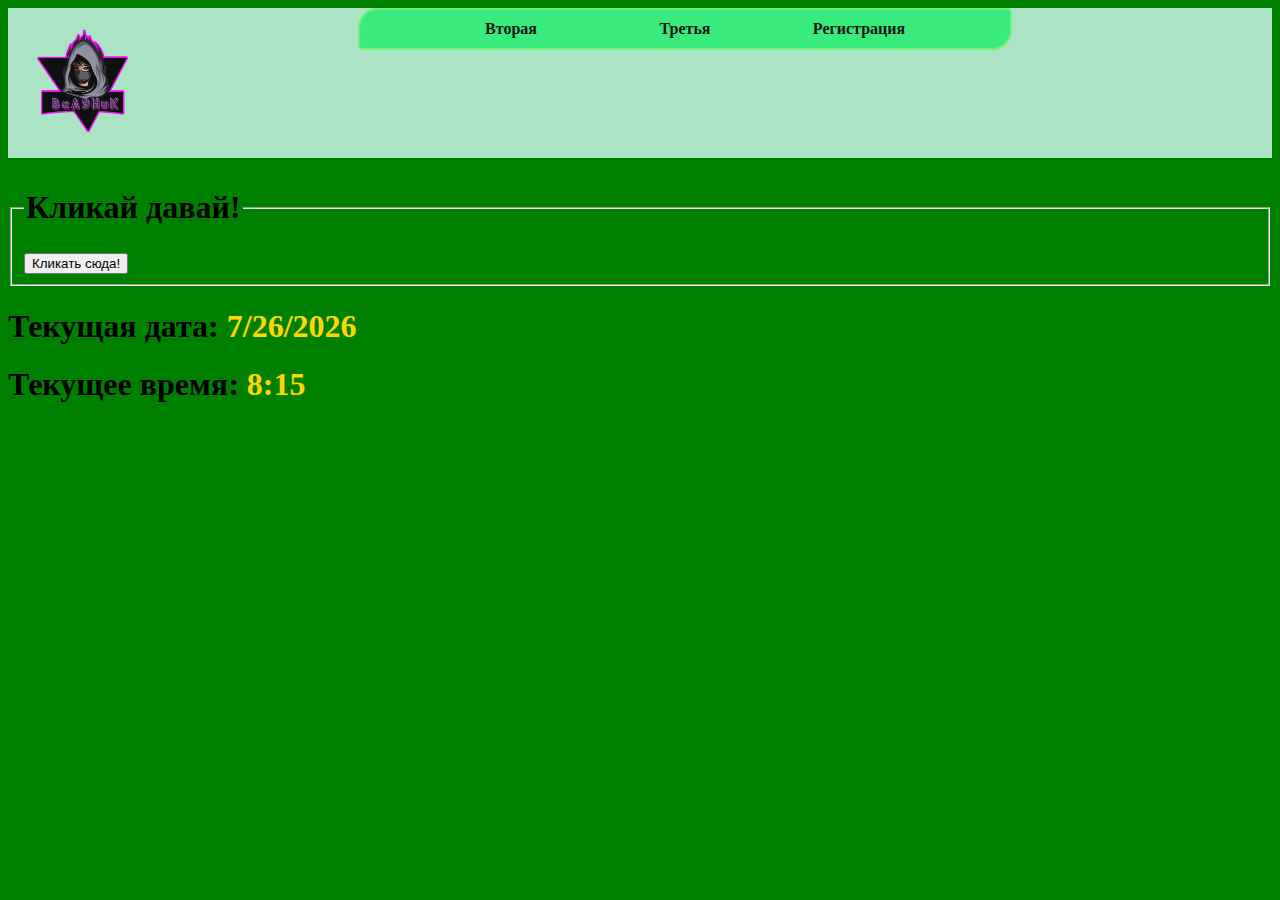
==== index.html @ 5657053b "sait" ====
<!DOCTYPE html>
<html lang="ru">
<head>
    <meta charset="UTF-8">
    <meta name="viewport" content="width=device-width, initial-scale=1.0">
    <link rel="stylesheet" href="style.css">
    <title>Главная</title>
</head>
<body>
    <header id="header">
        <img onclick="clickLogo(this)" id="logo" src="image/logo.png" alt="логотип">
        <ul id="navbar">
            <li> <a href="vtoraya.html" target="_blank">Вторая</a></li>
            <li> <a href="tretiya.html" target="_blank">Третья</a></li>
            <li> <a href="start-form.html">Регистрация</a></li>
        </ul>
    </header>
    <fieldset>
        <legend><h1 ondblclick="alert('Че умный самый?')">Кликай давай!</h1></legend>
        <button onclick="onClickButton(this)">Кликать сюда!</button>
    </fieldset>

    <h1>Текущая дата: <span id="date"></span></h1>
    <h1> Текущее время: <span id = "time"></span></h1>
    <script src="JS/main.js"></script>
</body>
</html>
---- style.css ----
body {
background-color: green;
}
#logo {
    float: left;
    height: 150px;
    margin-top: 0px;
}
#header {						
    background: #abe3c5;		/*цвета всем блокам заданы, чтобы знать где они*/
    width: 100%;
    height: 150px;
    margin-bottom: 10px;
    padding: 0px; 
}
#navbar {						/*Навигация*/
    margin: 0px 0px 0px 350px;
    padding: 0;
    list-style-type: none;
    border: 2px solid #70f070;
    border-radius: 20px 5px;
    width: 650px;
    text-align: center;
    background-color: #2deb76;
    opacity: 0.9;          /*прозрачность*/
}
#navbar li { display: inline; }
      #navbar a {
        color: #000000;
        padding: 10px 10px;
        text-decoration: none;
        font-weight: bold;
        display: inline-block;
        width: 150px;
}
#navbar a:hover { /*Выделение при наведении*/
    border-radius: 20px 5px;
    background-color: #199649;
}
#date {
    color: gold;
}
#time {
    color: gold;
}
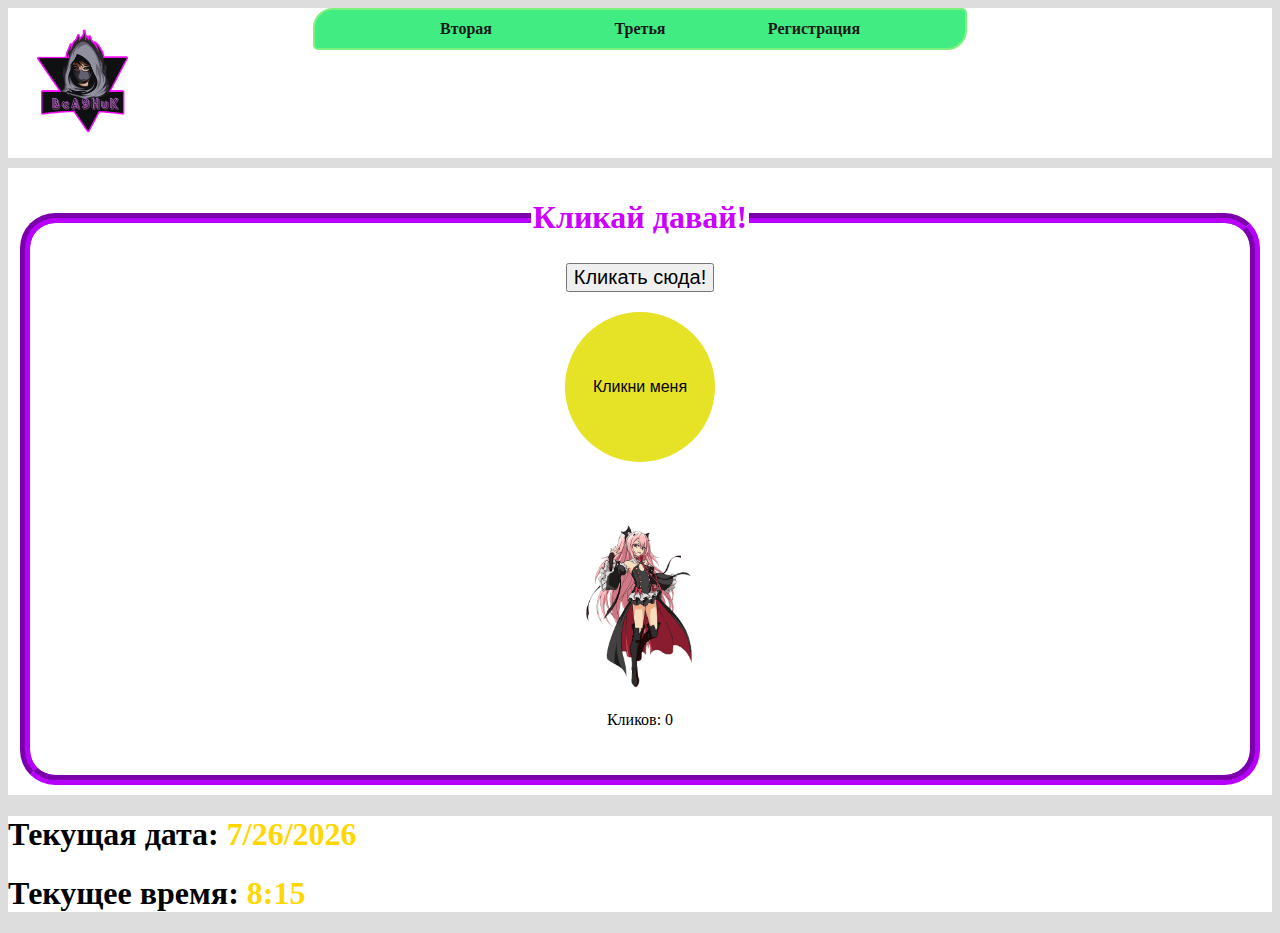
==== commit d22d1ea5: "0.2" ====
--- a/index.html
+++ b/index.html
@@ -7,21 +7,32 @@
     <title>Главная</title>
 </head>
 <body>
-    <header id="header">
-        <img onclick="clickLogo(this)" id="logo" src="image/logo.png" alt="логотип">
+    <header class="header">
+        <img onclick="clickLogo(this)" class="logo" src="image/logo.png" alt="логотип">
         <ul id="navbar">
             <li> <a href="vtoraya.html" target="_blank">Вторая</a></li>
             <li> <a href="tretiya.html" target="_blank">Третья</a></li>
             <li> <a href="start-form.html">Регистрация</a></li>
         </ul>
     </header>
-    <fieldset>
-        <legend><h1 ondblclick="alert('Че умный самый?')">Кликай давай!</h1></legend>
-        <button onclick="onClickButton(this)">Кликать сюда!</button>
-    </fieldset>
-
-    <h1>Текущая дата: <span id="date"></span></h1>
-    <h1> Текущее время: <span id = "time"></span></h1>
+    <div class="content">
+        <fieldset>
+            <legend><h1 ondblclick="alert('Че умный самый?')">Кликай давай!</h1></legend>
+            <button class="btn" onclick="onClickButton(this)">Кликать сюда!</button>
+            <button class="round-btn" onclick="onClickButton(this)">Кликни меня</button>
+            
+            <!-- Клик по тянке-->
+            <div class="image-button">
+                <img src="image/clickme.png" alt="Кликни меня" onclick="onClickImage(this, event)">
+                <p id="image-clicks">Кликов: 0</p>
+            </div>
+            <div id="flyingText"></div>
+        </fieldset>
+    </div>
+    <div class="date">
+        <h1>Текущая дата: <span id="date"></span></h1>
+        <h1> Текущее время: <span id = "time"></span></h1>
+    </div>
     <script src="JS/main.js"></script>
 </body>
-</html>+</html>
--- a/style.css
+++ b/style.css
@@ -1,20 +1,20 @@
 body {
-background-color: green;
+background-color: #ddd;
 }
-#logo {
+.logo {
     float: left;
     height: 150px;
     margin-top: 0px;
 }
-#header {						
-    background: #abe3c5;		/*цвета всем блокам заданы, чтобы знать где они*/
+.header {						
+    background: #ffffff;		/*цвета всем блокам заданы, чтобы знать где они*/
     width: 100%;
     height: 150px;
     margin-bottom: 10px;
-    padding: 0px; 
+    padding: 0px;
 }
 #navbar {						/*Навигация*/
-    margin: 0px 0px 0px 350px;
+    margin: 0 auto;
     padding: 0;
     list-style-type: none;
     border: 2px solid #70f070;
@@ -41,5 +41,106 @@
     color: gold;
 }
 #time {
+    border-color: red;
     color: gold;
-}+    border: 1px salmon;
+}
+.date {
+    background-color: #ffffff;
+}
+.btn { 
+    font-size: 20px;
+    cursor: pointer;
+}
+.btn:focus{
+    background: red; 
+    color: white; 
+    border-radius: 20px 5px; 
+    font-size: 20px;
+}
+fieldset{
+    border-width: 10px;
+    border-radius: 35px;
+    border-color: rgb(183, 0, 255);
+    text-align: center;
+}
+legend{
+    color: rgb(204, 0, 255);
+}
+.content {
+    background-color: #ffffff;
+    padding: 10px;
+}
+/* ... существующий код ...........................*/
+
+/* Стили для круглой кнопки */
+.round-btn {
+    width: 150px;
+    height: 150px;
+    border-radius: 50%;
+    background-color: #e6e226;
+    color: rgb(0, 0, 0);
+    border: none;
+    cursor: pointer;
+    display: block;
+    margin: 20px auto;
+    font-size: 16px;
+    transition: transform 0.1s ease-in-out;
+}
+
+.round-btn:hover {
+    background-color: #26d1dd;
+}
+
+.round-btn:active {
+    transform: scale(0.95);
+}
+/* Исправление ошибок линтера */
+.clear {
+    clear: both;
+}
+
+#levo {
+    min-height: 100px;
+}
+
+/*клик по тянке*/ 
+.image-button {
+    display: inline-block;
+    text-align: center;
+    margin: 20px;
+}
+.image-button img {
+    cursor: pointer;
+    max-width: 150px;
+    height: auto;
+    transition: transform 0.3s ease; /* Добавляем плавный переход */
+}
+
+.image-button img.enlarged {
+    transform: scale(1.2); /* Увеличиваем изображение на 20% */
+}
+
+.image-button p {
+    margin-top: 10px;
+    font-size: 16px;
+}
+
+@keyframes flyUp {
+    0% {
+        opacity: 1;
+        transform: translateY(0);
+    }
+    100% {
+        opacity: 0;
+        transform: translateY(-100px);
+    }
+}
+
+.flying-text {
+    position: absolute;
+    font-size: 30px;
+    color: rgb(255, 0, 0);
+    pointer-events: none;
+    animation: flyUp 1s forwards;
+}
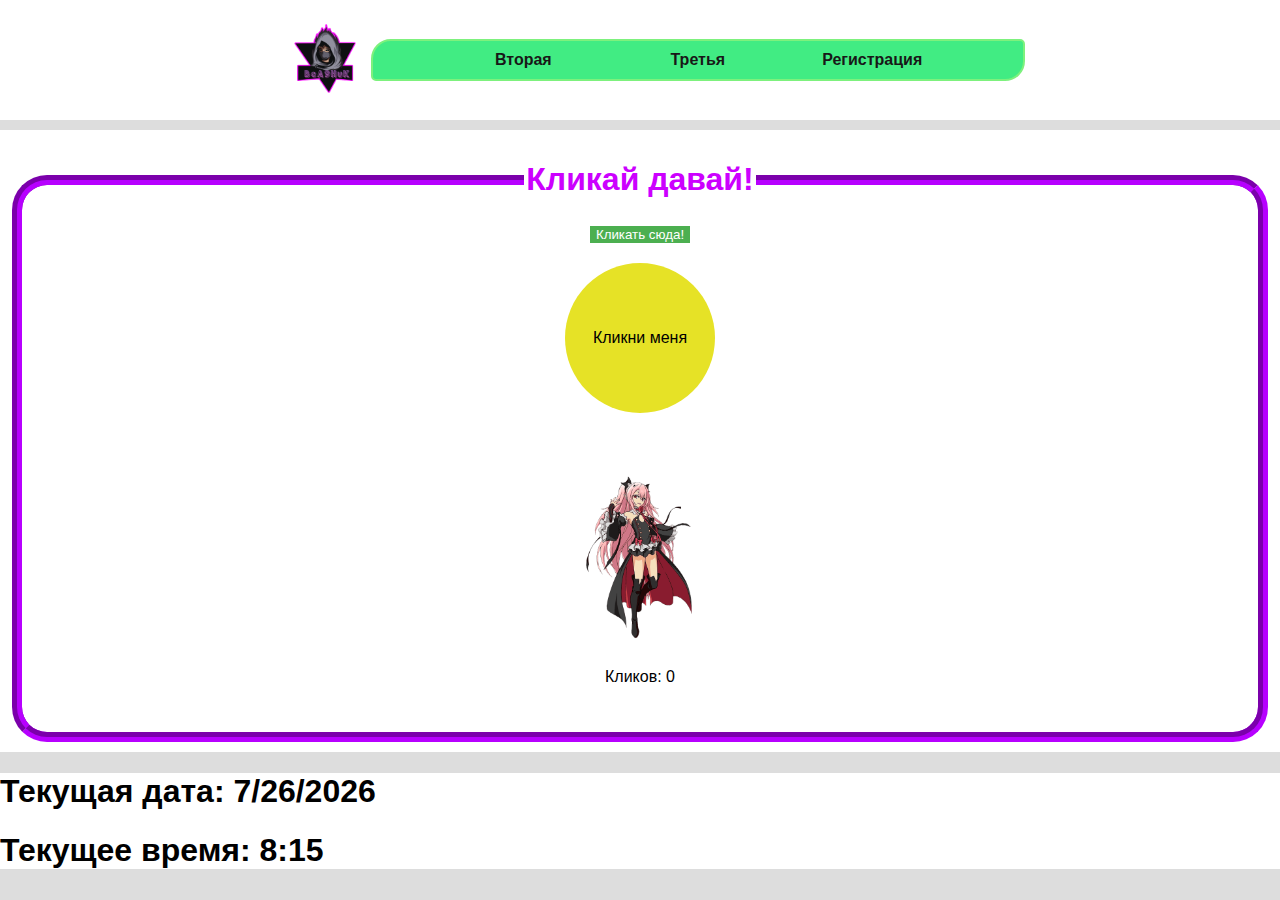
==== commit 92adac2f: "0.2.2" ====
--- a/index.html
+++ b/index.html
@@ -2,18 +2,21 @@
 <html lang="ru">
 <head>
     <meta charset="UTF-8">
-    <meta name="viewport" content="width=device-width, initial-scale=1.0">
+    <meta name="viewport" content="width=device-width, initial-scale=1.0, maximum-scale=1.0, user-scalable=no">
     <link rel="stylesheet" href="style.css">
     <title>Главная</title>
 </head>
 <body>
     <header class="header">
         <img onclick="clickLogo(this)" class="logo" src="image/logo.png" alt="логотип">
-        <ul id="navbar">
-            <li> <a href="vtoraya.html" target="_blank">Вторая</a></li>
-            <li> <a href="tretiya.html" target="_blank">Третья</a></li>
-            <li> <a href="start-form.html">Регистрация</a></li>
-        </ul>
+        <button class="menu-toggle" onclick="toggleMenu()">☰</button>
+        <nav>
+            <ul id="navbar">
+                <li> <a href="vtoraya.html" target="_blank">Вторая</a></li>
+                <li> <a href="tretiya.html" target="_blank">Третья</a></li>
+                <li> <a href="start-form.html">Регистрация</a></li>
+            </ul>
+        </nav>
     </header>
     <div class="content">
         <fieldset>
--- a/style.css
+++ b/style.css
@@ -1,18 +1,33 @@
+/* Базовые стили */
 body {
-background-color: #ddd;
+    background-color: #ddd;
+    margin: 0;
+    padding: 0;
+    font-family: Arial, sans-serif;
 }
+
+.header {
+    display: flex;
+    justify-content: center;
+    align-items: center;
+    padding: 10px;
+    margin-bottom: 10px;
+    background-color: #ffffff;
+    width: 100%;
+}
+
 .logo {
-    float: left;
-    height: 150px;
-    margin-top: 0px;
+    height: 100px;
 }
-.header {						
-    background: #ffffff;		/*цвета всем блокам заданы, чтобы знать где они*/
-    width: 100%;
-    height: 150px;
-    margin-bottom: 10px;
-    padding: 0px;
+
+.menu-toggle {
+    display: none;
+    background: none;
+    border: none;
+    font-size: 24px;
+    cursor: pointer;
 }
+
 #navbar {						/*Навигация*/
     margin: 0 auto;
     padding: 0;
@@ -37,26 +52,118 @@
     border-radius: 20px 5px;
     background-color: #199649;
 }
-#date {
-    color: gold;
+
+/* Стили для кнопок и изображений */
+
+
+.btn {
+    background-color: #4CAF50;
+    color: white;
+    border: none;
 }
-#time {
-    border-color: red;
-    color: gold;
-    border: 1px salmon;
+
+.round-btn {
+     width: 150px;
+    height: 150px;
+    border-radius: 50%;
+    background-color: #e6e226;
+    color: rgb(0, 0, 0);
+    border: none;
+    cursor: pointer;
+    display: block;
+    margin: 20px auto;
+    font-size: 16px;
+    transition: transform 0.1s ease-in-out;
+    -webkit-tap-highlight-color: transparent;
+    -webkit-touch-callout: none;
+    -webkit-user-select: none;
+    user-select: none;
 }
-.date {
-    background-color: #ffffff;
+.round-btn:hover {
+    background-color: #26d1dd;
 }
-.btn { 
+
+.round-btn:active {
+    transform: scale(0.95);
+}
+
+.image-button {
+    display: inline-block;
+    text-align: center;
+    margin: 20px;
+}
+
+.image-button img {
+    cursor: pointer;
+    max-width: 150px;
+    height: auto;
+    transition: transform 0.3s ease;
+    -webkit-tap-highlight-color: transparent;
+    -webkit-touch-callout: none;
+    -webkit-user-select: none;
+    user-select: none;
+}
+
+.image-button img.enlarged {
+    transform: scale(1.2);
+}
+
+/* Анимация для летящего текста */
+@keyframes flyUp {
+    0% {
+        opacity: 1;
+        transform: translateY(0);
+    }
+    100% {
+        opacity: 0;
+        transform: translateY(-100px);
+    }
+}
+
+.flying-text {
+    position: absolute;
     font-size: 20px;
-    cursor: pointer;
+    color: red;
+    pointer-events: none;
+    animation: flyUp 1s forwards;
 }
-.btn:focus{
-    background: red; 
-    color: white; 
-    border-radius: 20px 5px; 
-    font-size: 20px;
+
+/* Медиа-запрос для мобильных устройств */
+@media screen and (max-width: 768px) {
+    .header {
+        flex-wrap: wrap;
+    }
+
+    .menu-toggle {
+        display: block;
+    }
+
+    nav {
+        width: 100%;
+        display: none;
+    }
+
+    nav.active {
+        display: block;
+    }
+
+    #navbar {
+        flex-direction: column;
+        width: 100%;
+    }
+
+    #navbar li {
+        margin: 10px 0;
+        width: 100%;
+    }
+
+    .content {
+        padding: 10px;
+    }
+
+    .image-button img {
+        max-width: 100%;
+    }
 }
 fieldset{
     border-width: 10px;
@@ -71,76 +178,6 @@
     background-color: #ffffff;
     padding: 10px;
 }
-/* ... существующий код ...........................*/
-
-/* Стили для круглой кнопки */
-.round-btn {
-    width: 150px;
-    height: 150px;
-    border-radius: 50%;
-    background-color: #e6e226;
-    color: rgb(0, 0, 0);
-    border: none;
-    cursor: pointer;
-    display: block;
-    margin: 20px auto;
-    font-size: 16px;
-    transition: transform 0.1s ease-in-out;
-}
-
-.round-btn:hover {
-    background-color: #26d1dd;
-}
-
-.round-btn:active {
-    transform: scale(0.95);
-}
-/* Исправление ошибок линтера */
-.clear {
-    clear: both;
-}
-
-#levo {
-    min-height: 100px;
-}
-
-/*клик по тянке*/ 
-.image-button {
-    display: inline-block;
-    text-align: center;
-    margin: 20px;
-}
-.image-button img {
-    cursor: pointer;
-    max-width: 150px;
-    height: auto;
-    transition: transform 0.3s ease; /* Добавляем плавный переход */
-}
-
-.image-button img.enlarged {
-    transform: scale(1.2); /* Увеличиваем изображение на 20% */
-}
-
-.image-button p {
-    margin-top: 10px;
-    font-size: 16px;
-}
-
-@keyframes flyUp {
-    0% {
-        opacity: 1;
-        transform: translateY(0);
-    }
-    100% {
-        opacity: 0;
-        transform: translateY(-100px);
-    }
-}
-
-.flying-text {
-    position: absolute;
-    font-size: 30px;
-    color: rgb(255, 0, 0);
-    pointer-events: none;
-    animation: flyUp 1s forwards;
-}
+.date {
+    background-color: #ffffff;
+}